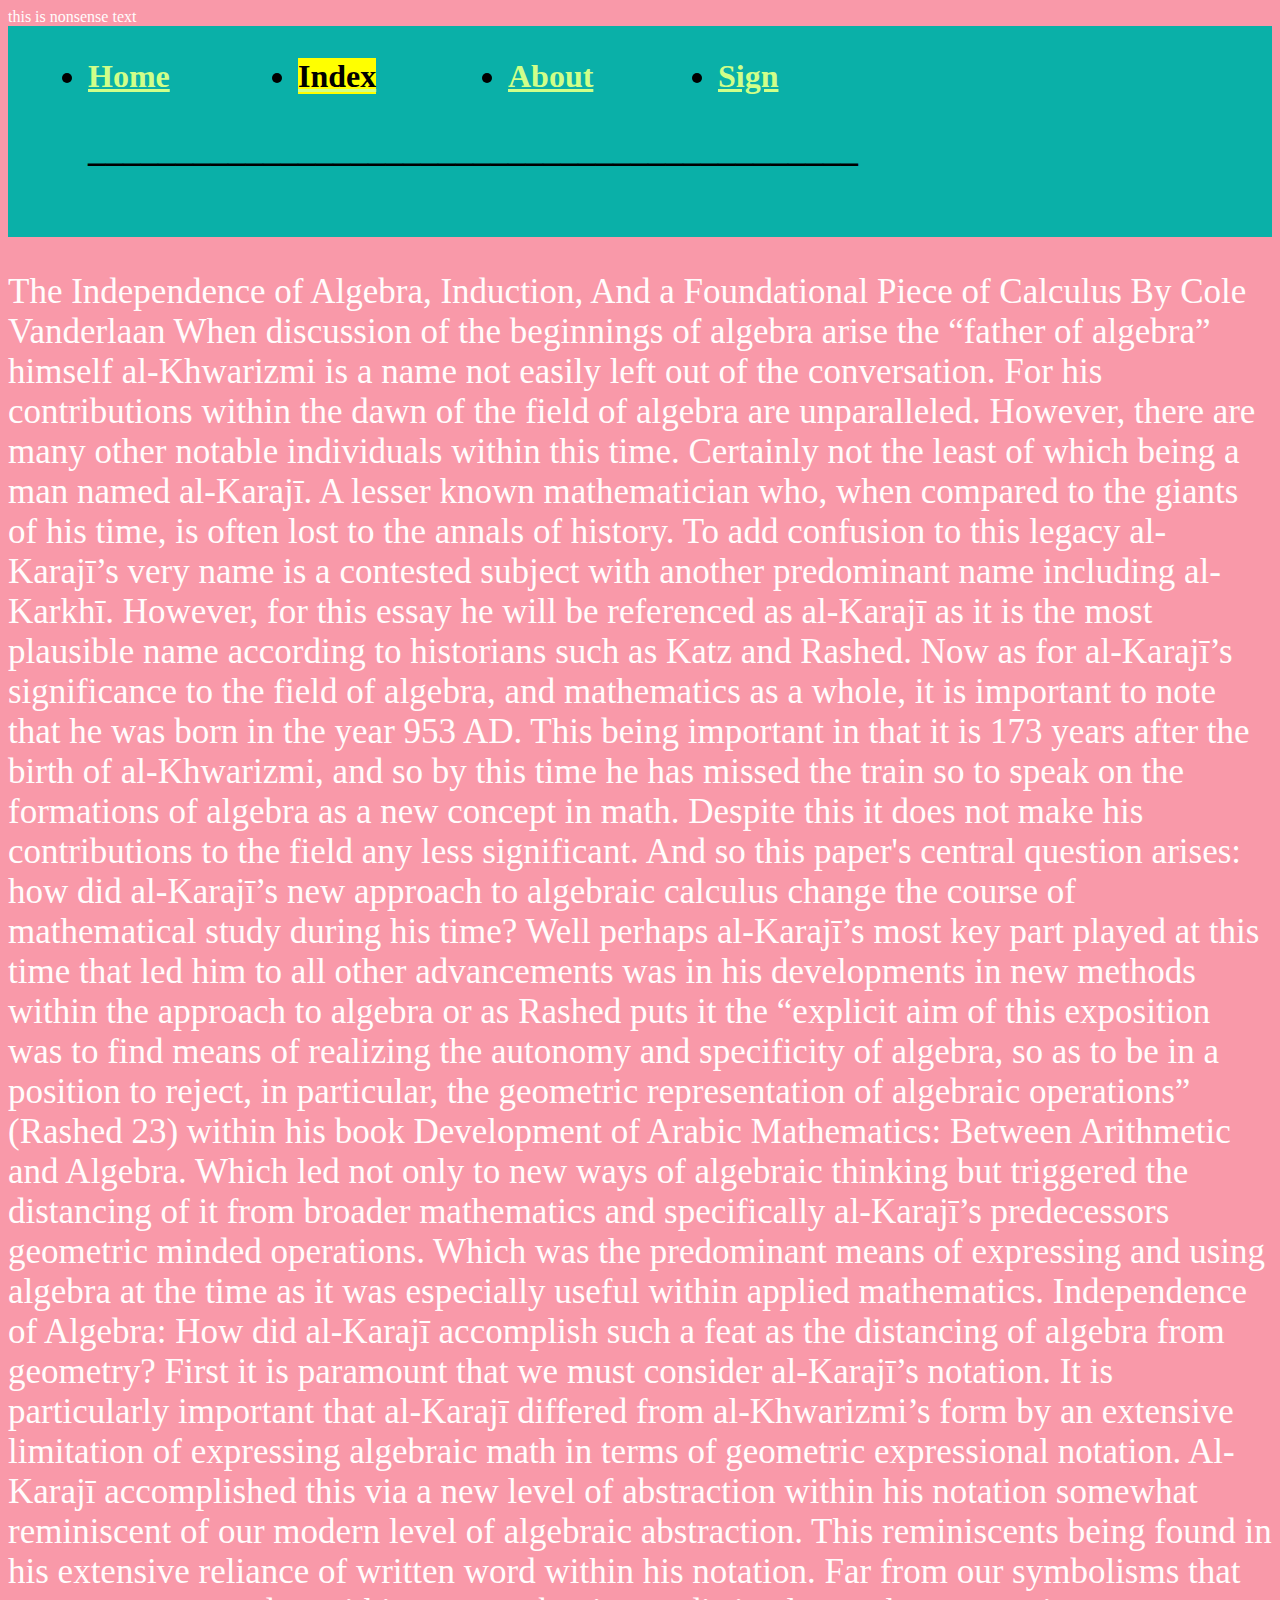
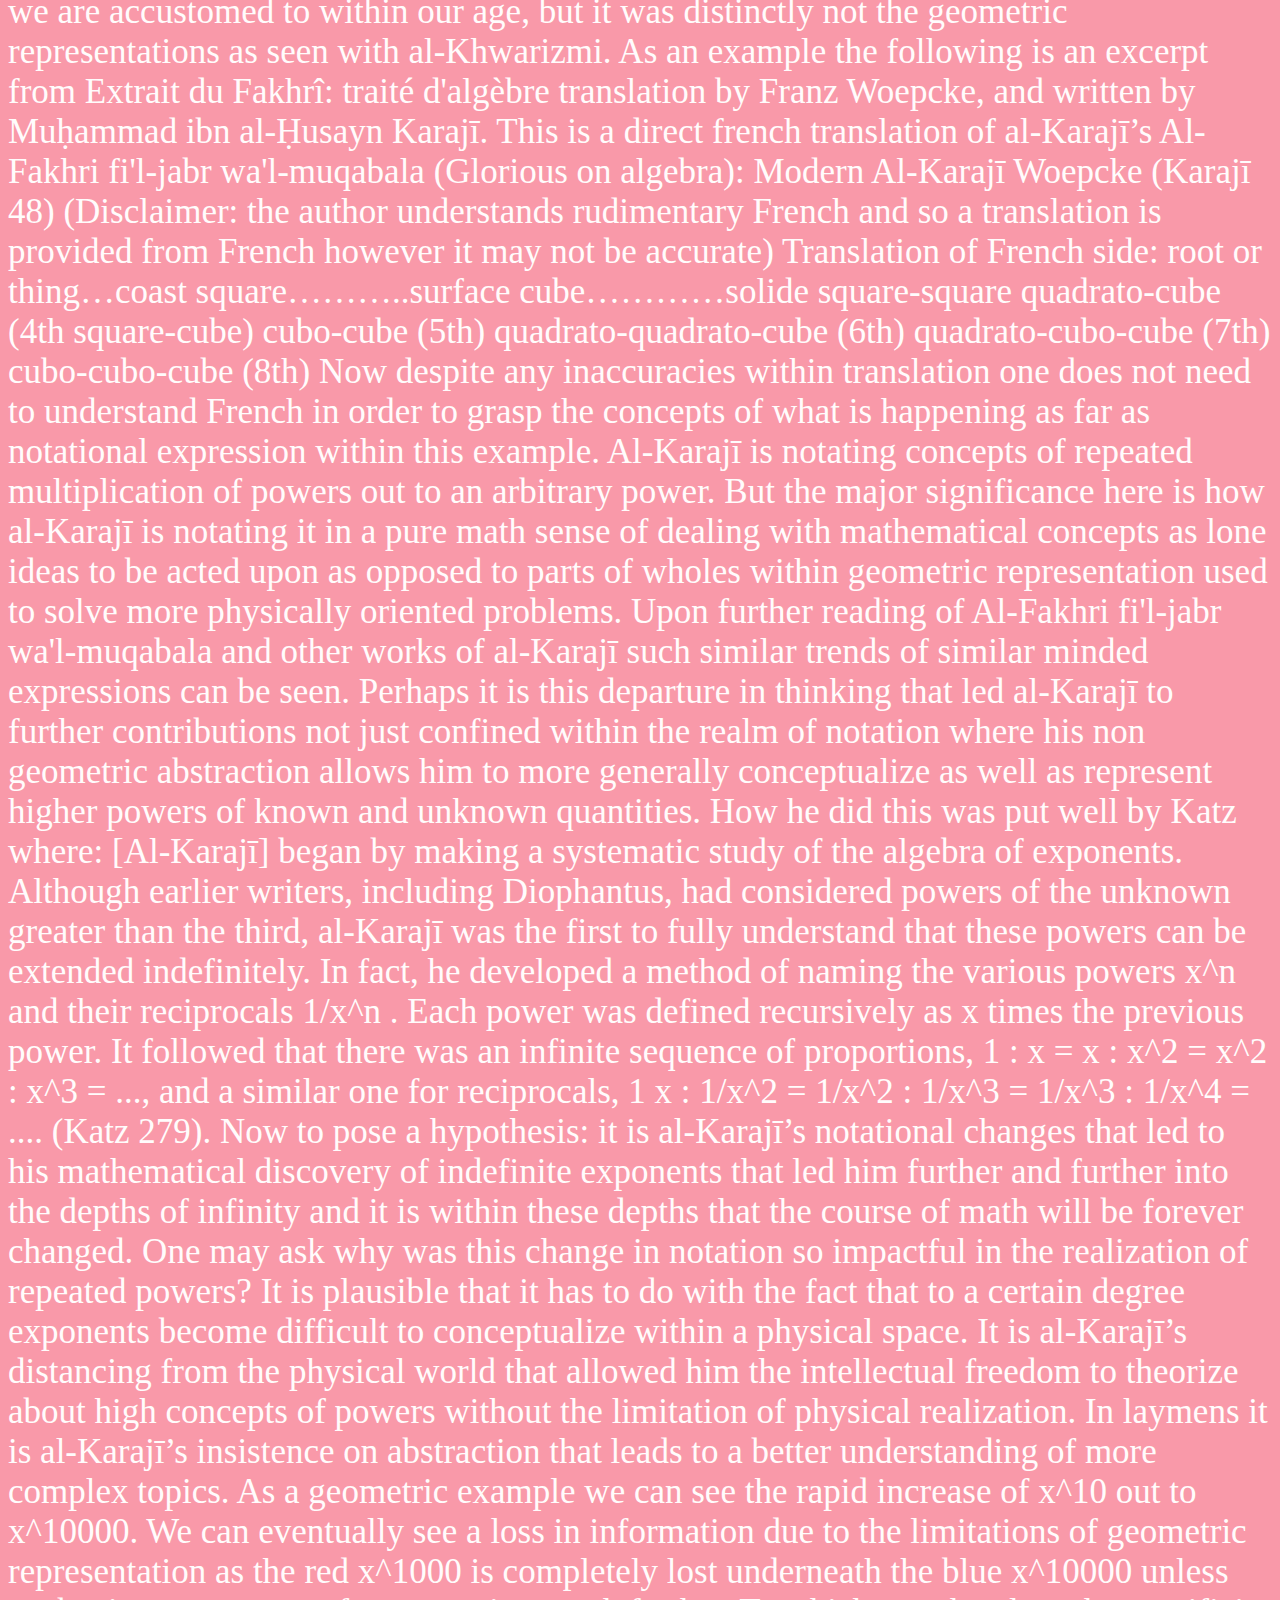
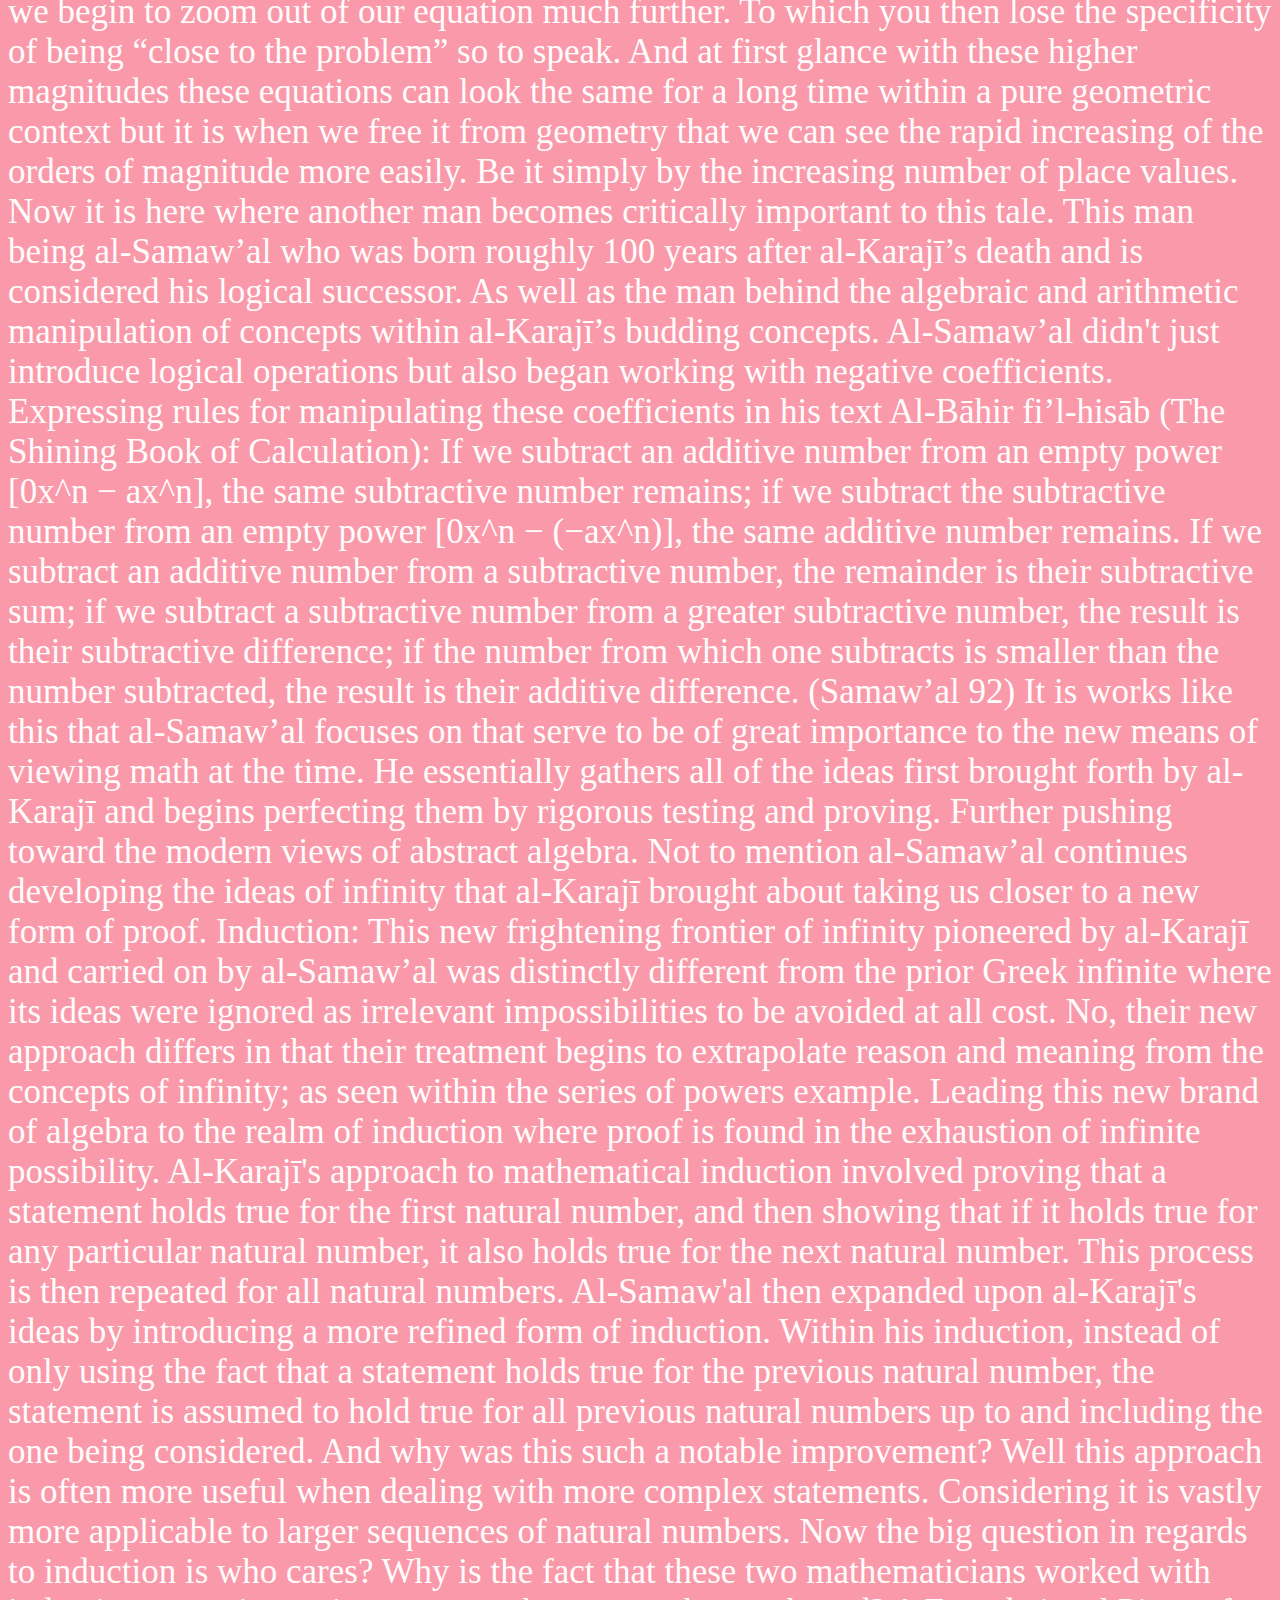
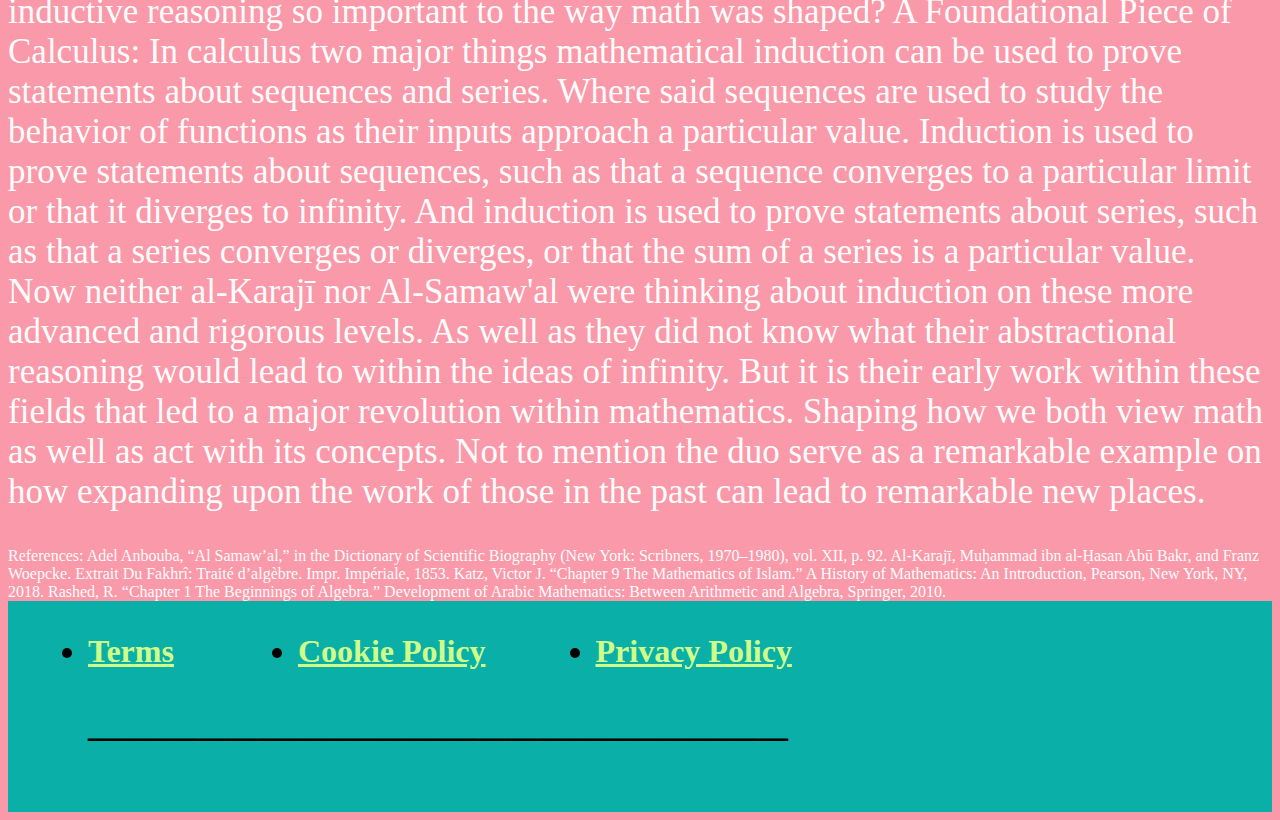
==== index.html @ b359d898 "Create index.html" ====
<!DOCTYPE html>
    <html>
       <head>
          <title>Page Title</title>
          <link rel="stylesheet" href="styles-css.css">

       </head>
       <body>
        <div>this is nonsense text</div>

        <h1>
            <ul>
            <li><a href="home.html">Home</a><p>____________</p></li>
            <li><a href="index.html"><mark>Index</mark></a><p>____________</p></li>
            <li><a href="about.html">About</a><p>____________</p></li>  
            <li><a href="sign.html">Sign</a><p>________</p></li>    
            </ul>       
         </h1>
<p>
The Independence of Algebra,
Induction,
And a Foundational Piece of Calculus
By Cole Vanderlaan

	When discussion of the beginnings of algebra arise the “father of algebra” himself al-Khwarizmi is a name not easily left out of the conversation. For his contributions within the dawn of the field of algebra are unparalleled. However, there are many other notable individuals within this time. Certainly not the least of which being a man named al-Karajī. A lesser known mathematician who, when compared to the giants of his time, is often lost to the annals of history. To add confusion to this legacy al-Karajī’s very name is a contested subject with another predominant name including al-Karkhī. However, for this essay he will be referenced as al-Karajī as it is the most plausible name according to historians such as Katz and Rashed.
	Now as for al-Karajī’s significance to the field of algebra, and mathematics as a whole, it is important to note that he was born in the year 953 AD. This being important in that it is 173 years after the birth of al-Khwarizmi, and so by this time he has missed the train so to speak on the formations of algebra as a new concept in math. Despite this it does not make his contributions to the field any less significant. And so this paper's central question arises: how did al-Karajī’s new approach to algebraic calculus change the course of mathematical study during his time?
Well perhaps al-Karajī’s most key part played at this time that led him to all other advancements was in his developments in new methods within the approach to algebra or as Rashed puts it the “explicit aim of this exposition was to find means of realizing the autonomy and specificity of algebra, so as to be in a position to reject, in particular, the geometric representation of algebraic operations” (Rashed 23) within his book Development of Arabic Mathematics: Between Arithmetic and Algebra. Which led not only to new ways of algebraic thinking but triggered the distancing of it from broader mathematics and specifically al-Karajī’s predecessors geometric minded operations. Which was the predominant means of expressing and using algebra at the time as it was especially useful within applied mathematics. 

Independence of Algebra:
How did al-Karajī accomplish such a feat as the distancing of algebra from geometry? First it is paramount that we must consider al-Karajī’s notation. It is particularly important that al-Karajī differed from al-Khwarizmi’s form by an extensive limitation of expressing algebraic math in terms of geometric expressional notation. Al-Karajī accomplished this via a new level of abstraction within his notation somewhat reminiscent of our modern level of algebraic abstraction. This reminiscents being found in his extensive reliance of written word within his notation. Far from our symbolisms that we are accustomed to within our age, but it was distinctly not the geometric representations as seen with al-Khwarizmi. 
As an example the following is an excerpt from Extrait du Fakhrî: traité d'algèbre translation by Franz Woepcke, and written by Muḥammad ibn al-Ḥusayn Karajī. This is a direct french translation of al-Karajī’s Al-Fakhri fi'l-jabr wa'l-muqabala (Glorious on algebra):
		      Modern		           Al-Karajī		      Woepcke 
(Karajī 48) 
 (Disclaimer: the author understands rudimentary French and so a translation is provided from French however it may not be accurate)
Translation of French side:
root or thing…coast
square………..surface
cube…………solide
square-square
quadrato-cube (4th square-cube)
cubo-cube (5th)
quadrato-quadrato-cube (6th)
quadrato-cubo-cube (7th)
cubo-cubo-cube (8th)

Now despite any inaccuracies within translation one does not need to understand French in order to grasp the concepts of what is happening as far as notational expression within this example. Al-Karajī is notating concepts of repeated multiplication of powers out to an arbitrary power. But the major significance here is how al-Karajī is notating it in a pure math sense of dealing with mathematical concepts as lone ideas to be acted upon as opposed to parts of wholes within geometric representation used to solve more physically oriented problems. Upon further reading of Al-Fakhri fi'l-jabr wa'l-muqabala and other works of al-Karajī such similar trends of similar minded expressions can be seen.
Perhaps it is this departure in thinking that led al-Karajī to further contributions not just confined within the realm of notation where his non geometric abstraction allows him to more generally conceptualize as well as represent higher powers of known and unknown quantities. How he did this was put well by Katz where:
[Al-Karajī] began by making a systematic study of the algebra of exponents. Although earlier writers, including Diophantus, had considered powers of the unknown greater than the third, al-Karajī was the first to fully understand that these powers can be extended indefinitely.  In fact, he developed a method of naming the various powers x^n and their reciprocals 1/x^n . Each power was defined recursively as x times the previous power. It followed that there was an infinite sequence of proportions, 
1 : x = x : x^2 = x^2 : x^3 = ..., 
and a similar one for reciprocals, 
1 x : 1/x^2 = 1/x^2 : 1/x^3 = 1/x^3 : 1/x^4 = ....
(Katz 279).
Now to pose a hypothesis: it is al-Karajī’s notational changes that led to his mathematical discovery of indefinite exponents that led him further and further into the depths of  infinity and it is within these depths that the course of math will be forever changed. One may ask why was this change in notation so impactful in the realization of repeated powers? It is plausible that it has to do with the fact that to a certain degree exponents become difficult to conceptualize within a physical space. It is al-Karajī’s distancing from the physical world that allowed him the intellectual freedom to theorize about high concepts of powers without the limitation of physical realization. In laymens it is al-Karajī’s insistence on abstraction that leads to a better understanding of more complex topics.
As a geometric example we can see the rapid increase of x^10 out to x^10000. 
We can eventually see a loss in information due to the limitations of geometric representation as the red x^1000 is completely lost underneath the blue x^10000 unless we begin to zoom out of our equation much further. To which you then lose the specificity of being “close to the problem” so to speak. And at first glance with these higher magnitudes these equations can look the same for a long time within a pure geometric context but it is when we free it from geometry that we can see the rapid increasing of the orders of magnitude more easily. Be it simply by the increasing number of place values.
Now it is here where another man becomes critically important to this tale. This man being al-Samaw’al who was born roughly 100 years after al-Karajī’s death and is considered his logical successor. As well as the man behind the algebraic and arithmetic manipulation of concepts within al-Karajī’s budding concepts. Al-Samaw’al didn't just introduce logical operations but also began working with negative coefficients. Expressing rules for manipulating these coefficients in his text Al-Bāhir fi’l-hisāb (The Shining Book of Calculation): 
If we subtract an additive number from an empty power [0x^n − ax^n], the same subtractive number remains; if we subtract the subtractive number from an empty power [0x^n − (−ax^n)], the same additive number remains. If we subtract an additive number from a subtractive number, the remainder is their subtractive sum; if we subtract a subtractive number from a greater subtractive number, the result is their subtractive difference; if the number from which one subtracts is smaller than the number subtracted, the result is their additive difference.
	(Samaw’al 92)
It is works like this that al-Samaw’al focuses on that serve to be of great importance to the new means of viewing math at the time. He essentially gathers all of the ideas first brought forth by al-Karajī and begins perfecting them by rigorous testing and proving. Further pushing toward the modern views of abstract algebra. Not to mention al-Samaw’al continues developing the ideas of infinity that al-Karajī brought about taking us closer to a new form of proof.

Induction:
This new frightening frontier of infinity pioneered by al-Karajī and carried on by al-Samaw’al was distinctly different from the prior Greek infinite where its ideas were ignored as irrelevant impossibilities to be avoided at all cost. No, their new approach differs in that their treatment begins to extrapolate reason and meaning from the concepts of infinity; as seen within the series of powers example. Leading this new brand of algebra to the realm of induction where proof is found in the exhaustion of infinite possibility.
Al-Karajī's approach to mathematical induction involved proving that a statement holds true for the first natural number, and then showing that if it holds true for any particular natural number, it also holds true for the next natural number. This process is then repeated for all natural numbers.
Al-Samaw'al then expanded upon al-Karajī's ideas by introducing a more refined form of induction. Within his induction, instead of only using the fact that a statement holds true for the previous natural number, the statement is assumed to hold true for all previous natural numbers up to and including the one being considered. And why was this such a notable improvement? Well this approach is often more useful when dealing with more complex statements. Considering it is vastly more applicable to larger sequences of natural numbers. 
Now the big question in regards to induction is who cares? Why is the fact that these two mathematicians worked with inductive reasoning so important to the way math was shaped?


A Foundational Piece of Calculus:
In calculus two major things mathematical induction can be used to prove statements about sequences and series. Where said sequences are used to study the behavior of functions as their inputs approach a particular value. Induction is used to prove statements about sequences, such as that a sequence converges to a particular limit or that it diverges to infinity. And induction is used to prove statements about series, such as that a series converges or diverges, or that the sum of a series is a particular value.
Now neither al-Karajī nor Al-Samaw'al were thinking about induction on these more advanced and rigorous levels. As well as they did not know what their abstractional reasoning would lead to within the ideas of infinity. But it is their early work within these fields that led to a major revolution within mathematics. Shaping how we both view math as well as act with its concepts. Not to mention the duo serve as a remarkable example on how expanding upon the work of those in the past can lead to remarkable new places.

</p>














References:
 Adel Anbouba, “Al Samaw’al,” in the Dictionary of Scientific Biography (New York: Scribners, 1970–1980), vol. XII, p. 92.
Al-Karajī, Muḥammad ibn al-Ḥasan Abū Bakr, and Franz Woepcke. Extrait Du Fakhrî: Traité d’algèbre. Impr. Impériale, 1853. 
Katz, Victor J. “Chapter 9 The Mathematics of Islam.” A History of Mathematics: An Introduction, Pearson, New York, NY, 2018. 
Rashed, R. “Chapter 1 The Beginnings of Algebra.” Development of Arabic Mathematics: Between Arithmetic and Algebra, Springer, 2010. 




</body>
<h1>
    <ul>
        <li><a href="terms.html">Terms</a><p>____________</p></li>
        <li><a href="cookie_policy.html">Cookie Policy</a><p>_________________</p></li>
        <li><a href="privacy_policy.html">Privacy Policy</a><p>___________</p></li>
    </ul>
</h1>
</html>
---- styles-css.css ----
/*
Click nbfs://nbhost/SystemFileSystem/Templates/Licenses/license-default.txt to change this license
Click nbfs://nbhost/SystemFileSystem/Templates/ClientSide/css.css to edit this template
*/
/* 
    Created on : Jan 31, 2024, 1:13:01 PM
    Author     : 12089
*/
            body{
                background-color: rgb(249, 153, 169);
                color: rgb(255, 252, 252);
                h1{
                    display: block;
                    
                    margin-top: 0em;
                    margin-bottom: 0em;
                    margin-left: 0;
                    margin-right: 0;
                    font-weight: bold;
                    color: rgb(0, 0, 0);
                    background-color:rgb(10, 176, 168);

                }
                p{
                    font-size: 35px;
                }
                a{
                    color: #d0ff89;
                }

                ul{
                    
                    display: inline-flex;
                    list-style-type: disc;
                    margin-top: 1em;
                    margin-bottom: 1em;
                    margin-left: 0em;
                    margin-right: 0;
                    padding-left: 80px;
                    /*
                    
                    display: inline-block;
                    margin-left: 5px;
                    padding-top: 1px;
                    */
                    
                }
            }
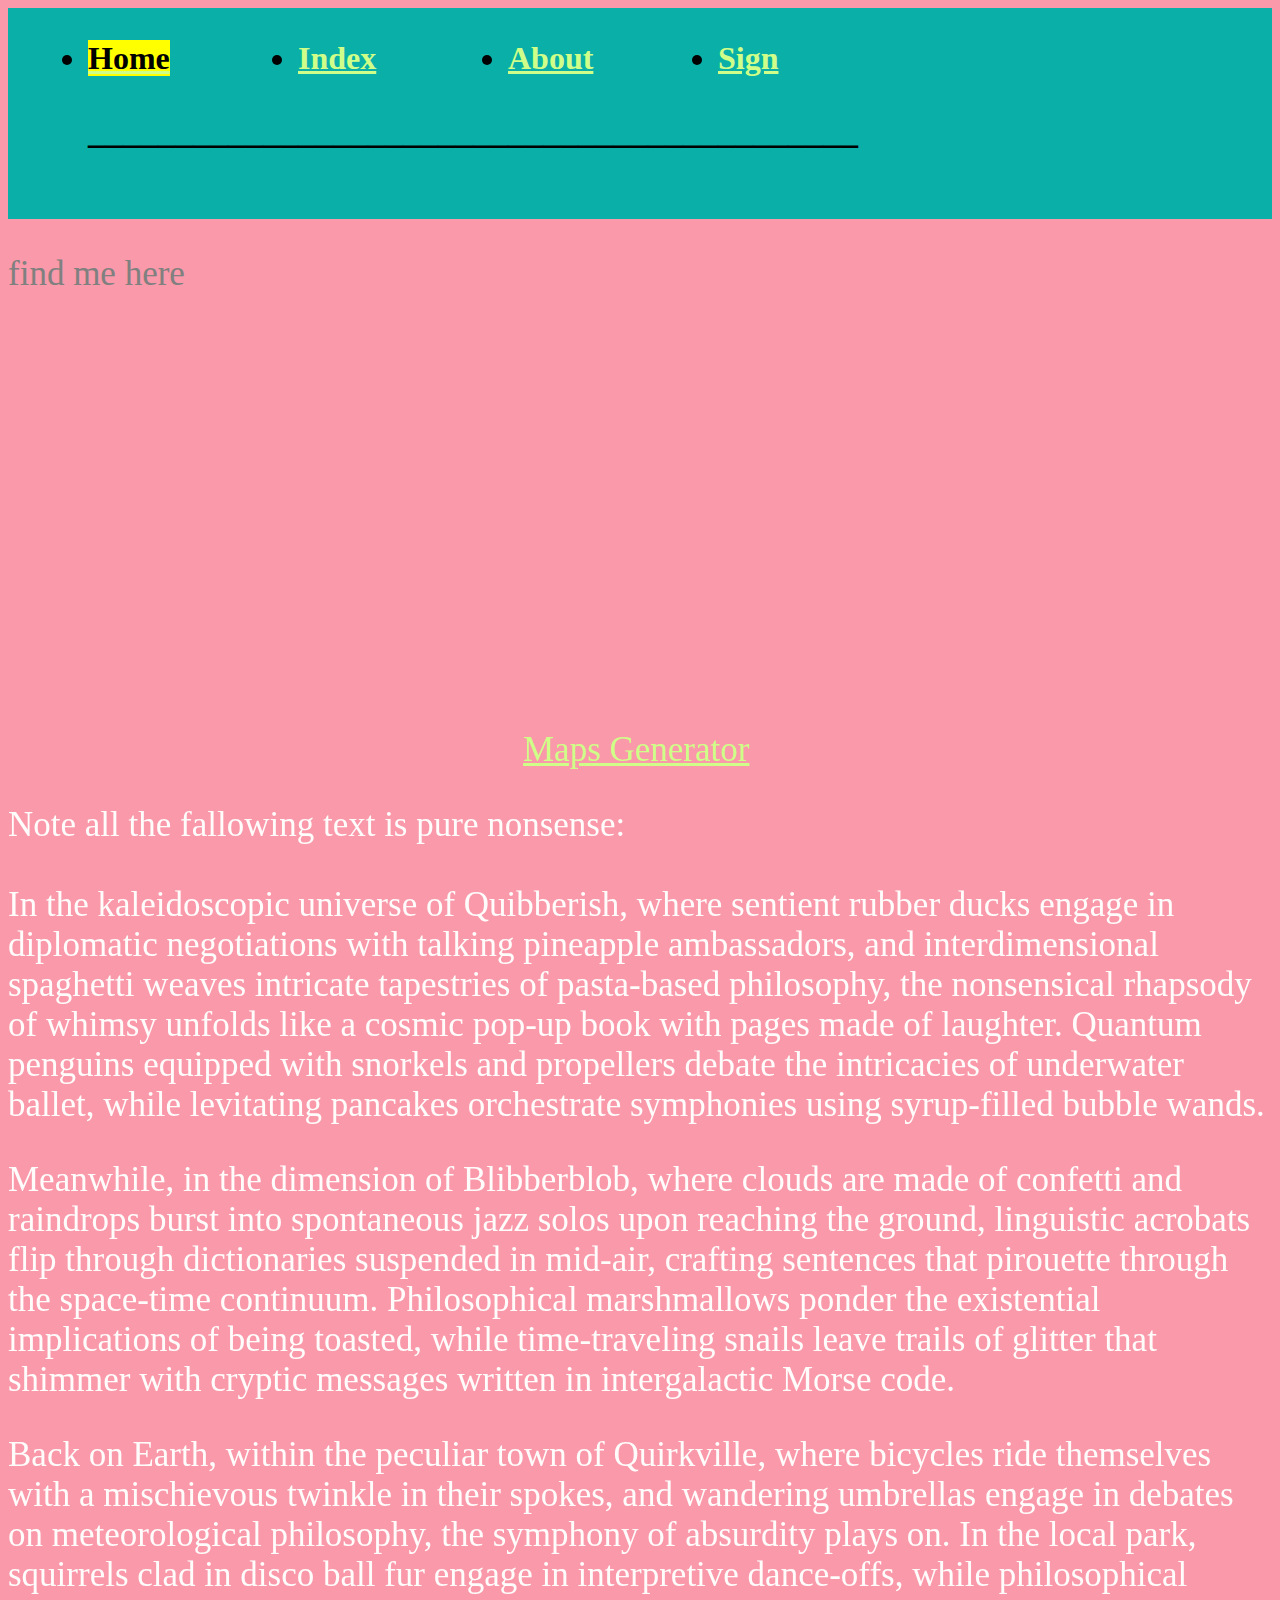
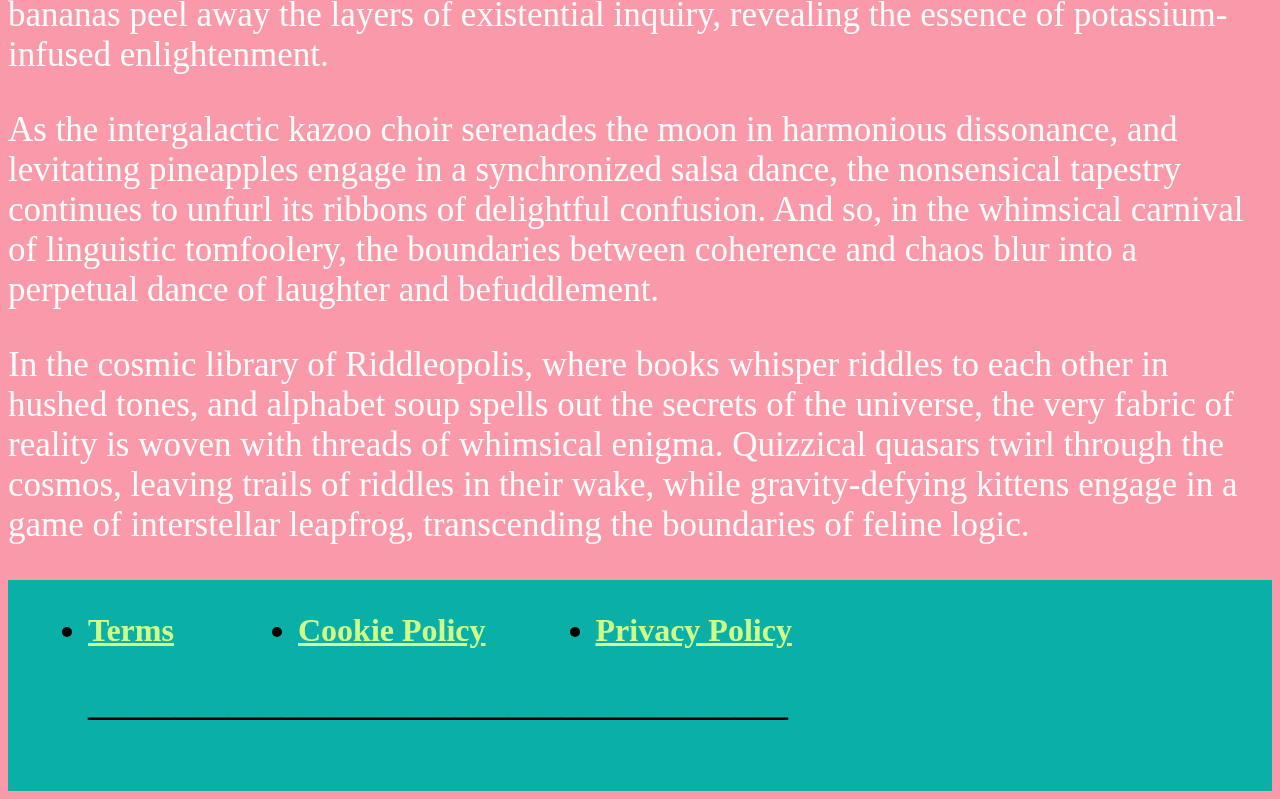
==== commit 3987c49a: "Rename index1.html to index.html" ====
--- a/index.html
+++ b/index.html
@@ -1,104 +1,62 @@
 <!DOCTYPE html>
-    <html>
-       <head>
-          <title>Page Title</title>
-          <link rel="stylesheet" href="styles-css.css">
-
-       </head>
-       <body>
-        <div>this is nonsense text</div>
+<!--
+Click nbfs://nbhost/SystemFileSystem/Templates/Licenses/license-default.txt to change this license
+Click nbfs://nbhost/SystemFileSystem/Templates/Other/html.html to edit this template
+-->
+<html>
+    <head>
+        <title>css-2ndLAB</title>
+        <meta charset="UTF-8">
+        <meta name="viewport" content="width=device-width, initial-scale=1.0">
+        <link rel="stylesheet" href="styles-css.css">
+    </head>
+    <body>
 
         <h1>
             <ul>
-            <li><a href="home.html">Home</a><p>____________</p></li>
-            <li><a href="index.html"><mark>Index</mark></a><p>____________</p></li>
-            <li><a href="about.html">About</a><p>____________</p></li>  
-            <li><a href="sign.html">Sign</a><p>________</p></li>    
-            </ul>       
-         </h1>
-<p>
-The Independence of Algebra,
-Induction,
-And a Foundational Piece of Calculus
-By Cole Vanderlaan
+                <li><a href="index.html"><mark>Home</mark></a><p>____________</p></li>
+                <li><a href="notindex.html">Index</a><p>____________</p></li>
+                <li><a href="about.html">About</a><p>____________</p></li>  
+                <li><a href="sign.html">Sign</a><p>________</p></li>
+            </ul>
+        </h1>
 
-	When discussion of the beginnings of algebra arise the “father of algebra” himself al-Khwarizmi is a name not easily left out of the conversation. For his contributions within the dawn of the field of algebra are unparalleled. However, there are many other notable individuals within this time. Certainly not the least of which being a man named al-Karajī. A lesser known mathematician who, when compared to the giants of his time, is often lost to the annals of history. To add confusion to this legacy al-Karajī’s very name is a contested subject with another predominant name including al-Karkhī. However, for this essay he will be referenced as al-Karajī as it is the most plausible name according to historians such as Katz and Rashed.
-	Now as for al-Karajī’s significance to the field of algebra, and mathematics as a whole, it is important to note that he was born in the year 953 AD. This being important in that it is 173 years after the birth of al-Khwarizmi, and so by this time he has missed the train so to speak on the formations of algebra as a new concept in math. Despite this it does not make his contributions to the field any less significant. And so this paper's central question arises: how did al-Karajī’s new approach to algebraic calculus change the course of mathematical study during his time?
-Well perhaps al-Karajī’s most key part played at this time that led him to all other advancements was in his developments in new methods within the approach to algebra or as Rashed puts it the “explicit aim of this exposition was to find means of realizing the autonomy and specificity of algebra, so as to be in a position to reject, in particular, the geometric representation of algebraic operations” (Rashed 23) within his book Development of Arabic Mathematics: Between Arithmetic and Algebra. Which led not only to new ways of algebraic thinking but triggered the distancing of it from broader mathematics and specifically al-Karajī’s predecessors geometric minded operations. Which was the predominant means of expressing and using algebra at the time as it was especially useful within applied mathematics. 
+        <p style="color: grey">
+            find me here <br>
+            <iframe width="515" height="467" frameborder="0" scrolling="no" marginheight="0" marginwidth="0" id="gmap_canvas" src="https://maps.google.com/maps?width=515&amp;height=467&amp;hl=en&amp;q=875%20perimeter%20dr.%20Moscow+(University%20of%20Idaho)&amp;t=k&amp;z=12&amp;ie=UTF8&amp;iwloc=B&amp;output=embed"></iframe><a href='https://google-map-generator.com/'>Maps Generator</a>
 
-Independence of Algebra:
-How did al-Karajī accomplish such a feat as the distancing of algebra from geometry? First it is paramount that we must consider al-Karajī’s notation. It is particularly important that al-Karajī differed from al-Khwarizmi’s form by an extensive limitation of expressing algebraic math in terms of geometric expressional notation. Al-Karajī accomplished this via a new level of abstraction within his notation somewhat reminiscent of our modern level of algebraic abstraction. This reminiscents being found in his extensive reliance of written word within his notation. Far from our symbolisms that we are accustomed to within our age, but it was distinctly not the geometric representations as seen with al-Khwarizmi. 
-As an example the following is an excerpt from Extrait du Fakhrî: traité d'algèbre translation by Franz Woepcke, and written by Muḥammad ibn al-Ḥusayn Karajī. This is a direct french translation of al-Karajī’s Al-Fakhri fi'l-jabr wa'l-muqabala (Glorious on algebra):
-		      Modern		           Al-Karajī		      Woepcke 
-(Karajī 48) 
- (Disclaimer: the author understands rudimentary French and so a translation is provided from French however it may not be accurate)
-Translation of French side:
-root or thing…coast
-square………..surface
-cube…………solide
-square-square
-quadrato-cube (4th square-cube)
-cubo-cube (5th)
-quadrato-quadrato-cube (6th)
-quadrato-cubo-cube (7th)
-cubo-cubo-cube (8th)
-
-Now despite any inaccuracies within translation one does not need to understand French in order to grasp the concepts of what is happening as far as notational expression within this example. Al-Karajī is notating concepts of repeated multiplication of powers out to an arbitrary power. But the major significance here is how al-Karajī is notating it in a pure math sense of dealing with mathematical concepts as lone ideas to be acted upon as opposed to parts of wholes within geometric representation used to solve more physically oriented problems. Upon further reading of Al-Fakhri fi'l-jabr wa'l-muqabala and other works of al-Karajī such similar trends of similar minded expressions can be seen.
-Perhaps it is this departure in thinking that led al-Karajī to further contributions not just confined within the realm of notation where his non geometric abstraction allows him to more generally conceptualize as well as represent higher powers of known and unknown quantities. How he did this was put well by Katz where:
-[Al-Karajī] began by making a systematic study of the algebra of exponents. Although earlier writers, including Diophantus, had considered powers of the unknown greater than the third, al-Karajī was the first to fully understand that these powers can be extended indefinitely.  In fact, he developed a method of naming the various powers x^n and their reciprocals 1/x^n . Each power was defined recursively as x times the previous power. It followed that there was an infinite sequence of proportions, 
-1 : x = x : x^2 = x^2 : x^3 = ..., 
-and a similar one for reciprocals, 
-1 x : 1/x^2 = 1/x^2 : 1/x^3 = 1/x^3 : 1/x^4 = ....
-(Katz 279).
-Now to pose a hypothesis: it is al-Karajī’s notational changes that led to his mathematical discovery of indefinite exponents that led him further and further into the depths of  infinity and it is within these depths that the course of math will be forever changed. One may ask why was this change in notation so impactful in the realization of repeated powers? It is plausible that it has to do with the fact that to a certain degree exponents become difficult to conceptualize within a physical space. It is al-Karajī’s distancing from the physical world that allowed him the intellectual freedom to theorize about high concepts of powers without the limitation of physical realization. In laymens it is al-Karajī’s insistence on abstraction that leads to a better understanding of more complex topics.
-As a geometric example we can see the rapid increase of x^10 out to x^10000. 
-We can eventually see a loss in information due to the limitations of geometric representation as the red x^1000 is completely lost underneath the blue x^10000 unless we begin to zoom out of our equation much further. To which you then lose the specificity of being “close to the problem” so to speak. And at first glance with these higher magnitudes these equations can look the same for a long time within a pure geometric context but it is when we free it from geometry that we can see the rapid increasing of the orders of magnitude more easily. Be it simply by the increasing number of place values.
-Now it is here where another man becomes critically important to this tale. This man being al-Samaw’al who was born roughly 100 years after al-Karajī’s death and is considered his logical successor. As well as the man behind the algebraic and arithmetic manipulation of concepts within al-Karajī’s budding concepts. Al-Samaw’al didn't just introduce logical operations but also began working with negative coefficients. Expressing rules for manipulating these coefficients in his text Al-Bāhir fi’l-hisāb (The Shining Book of Calculation): 
-If we subtract an additive number from an empty power [0x^n − ax^n], the same subtractive number remains; if we subtract the subtractive number from an empty power [0x^n − (−ax^n)], the same additive number remains. If we subtract an additive number from a subtractive number, the remainder is their subtractive sum; if we subtract a subtractive number from a greater subtractive number, the result is their subtractive difference; if the number from which one subtracts is smaller than the number subtracted, the result is their additive difference.
-	(Samaw’al 92)
-It is works like this that al-Samaw’al focuses on that serve to be of great importance to the new means of viewing math at the time. He essentially gathers all of the ideas first brought forth by al-Karajī and begins perfecting them by rigorous testing and proving. Further pushing toward the modern views of abstract algebra. Not to mention al-Samaw’al continues developing the ideas of infinity that al-Karajī brought about taking us closer to a new form of proof.
-
-Induction:
-This new frightening frontier of infinity pioneered by al-Karajī and carried on by al-Samaw’al was distinctly different from the prior Greek infinite where its ideas were ignored as irrelevant impossibilities to be avoided at all cost. No, their new approach differs in that their treatment begins to extrapolate reason and meaning from the concepts of infinity; as seen within the series of powers example. Leading this new brand of algebra to the realm of induction where proof is found in the exhaustion of infinite possibility.
-Al-Karajī's approach to mathematical induction involved proving that a statement holds true for the first natural number, and then showing that if it holds true for any particular natural number, it also holds true for the next natural number. This process is then repeated for all natural numbers.
-Al-Samaw'al then expanded upon al-Karajī's ideas by introducing a more refined form of induction. Within his induction, instead of only using the fact that a statement holds true for the previous natural number, the statement is assumed to hold true for all previous natural numbers up to and including the one being considered. And why was this such a notable improvement? Well this approach is often more useful when dealing with more complex statements. Considering it is vastly more applicable to larger sequences of natural numbers. 
-Now the big question in regards to induction is who cares? Why is the fact that these two mathematicians worked with inductive reasoning so important to the way math was shaped?
-
-
-A Foundational Piece of Calculus:
-In calculus two major things mathematical induction can be used to prove statements about sequences and series. Where said sequences are used to study the behavior of functions as their inputs approach a particular value. Induction is used to prove statements about sequences, such as that a sequence converges to a particular limit or that it diverges to infinity. And induction is used to prove statements about series, such as that a series converges or diverges, or that the sum of a series is a particular value.
-Now neither al-Karajī nor Al-Samaw'al were thinking about induction on these more advanced and rigorous levels. As well as they did not know what their abstractional reasoning would lead to within the ideas of infinity. But it is their early work within these fields that led to a major revolution within mathematics. Shaping how we both view math as well as act with its concepts. Not to mention the duo serve as a remarkable example on how expanding upon the work of those in the past can lead to remarkable new places.
-
-</p>
-
-
-
-
-
-
-
-
-
-
-
-
-
-
-References:
- Adel Anbouba, “Al Samaw’al,” in the Dictionary of Scientific Biography (New York: Scribners, 1970–1980), vol. XII, p. 92.
-Al-Karajī, Muḥammad ibn al-Ḥasan Abū Bakr, and Franz Woepcke. Extrait Du Fakhrî: Traité d’algèbre. Impr. Impériale, 1853. 
-Katz, Victor J. “Chapter 9 The Mathematics of Islam.” A History of Mathematics: An Introduction, Pearson, New York, NY, 2018. 
-Rashed, R. “Chapter 1 The Beginnings of Algebra.” Development of Arabic Mathematics: Between Arithmetic and Algebra, Springer, 2010. 
-
-
-
-
-</body>
-<h1>
-    <ul>
-        <li><a href="terms.html">Terms</a><p>____________</p></li>
-        <li><a href="cookie_policy.html">Cookie Policy</a><p>_________________</p></li>
-        <li><a href="privacy_policy.html">Privacy Policy</a><p>___________</p></li>
-    </ul>
-</h1>
+        </p>
+        <p>
+            Note all the fallowing text is pure nonsense: <br><br>
+            In the kaleidoscopic universe of Quibberish, where sentient rubber ducks engage in diplomatic negotiations with talking pineapple ambassadors, and interdimensional spaghetti weaves intricate tapestries of pasta-based philosophy, the nonsensical rhapsody of whimsy unfolds like a cosmic pop-up book with pages made of laughter. Quantum penguins equipped with snorkels and propellers debate the intricacies of underwater ballet, while levitating pancakes orchestrate symphonies using syrup-filled bubble wands.
+        </p>
+        <p>
+            Meanwhile, in the dimension of Blibberblob, where clouds are made of confetti and raindrops burst into spontaneous jazz solos upon reaching the ground, linguistic acrobats flip through dictionaries suspended in mid-air, crafting sentences that pirouette through the space-time continuum. Philosophical marshmallows ponder the existential implications of being toasted, while time-traveling snails leave trails of glitter that shimmer with cryptic messages written in intergalactic Morse code.
+        </p>
+        <p>
+            Back on Earth, within the peculiar town of Quirkville, where bicycles ride themselves with a mischievous twinkle in their spokes, and wandering umbrellas engage in debates on meteorological philosophy, the symphony of absurdity plays on. In the local park, squirrels clad in disco ball fur engage in interpretive dance-offs, while philosophical bananas peel away the layers of existential inquiry, revealing the essence of potassium-infused enlightenment.
+        </p>
+        <p>
+            As the intergalactic kazoo choir serenades the moon in harmonious dissonance, and levitating pineapples engage in a synchronized salsa dance, the nonsensical tapestry continues to unfurl its ribbons of delightful confusion. And so, in the whimsical carnival of linguistic tomfoolery, the boundaries between coherence and chaos blur into a perpetual dance of laughter and befuddlement.
+        </p>
+        <p>
+            In the cosmic library of Riddleopolis, where books whisper riddles to each other in hushed tones, and alphabet soup spells out the secrets of the universe, the very fabric of reality is woven with threads of whimsical enigma. Quizzical quasars twirl through the cosmos, leaving trails of riddles in their wake, while gravity-defying kittens engage in a game of interstellar leapfrog, transcending the boundaries of feline logic.
+        </p>
+        <!--
+        <p style="color:green;">Lorem ipsum...</p>
+        <p style="font-size:12px;">Lorem ipsum...</p>
+        <p style="background-color:rgb(10, 176, 168);">text</p>
+        <p style="height: 100px; width:500px;">text</p>
+        <p style="margin: 20px; padding: 50px;"></p>
+        <p style="border-style: solid; border-width: medium;"> good morning</p>
+        -->
+       
+    </body>
+    <h1>
+        <ul>
+            <li><a href="terms.html">Terms</a><p>____________</p></li>
+            <li><a href="cookie_policy.html">Cookie Policy</a><p>_________________</p></li>
+            <li><a href="privacy_policy.html">Privacy Policy</a><p>___________</p></li>
+        </ul>
+    </h1>
 </html>
